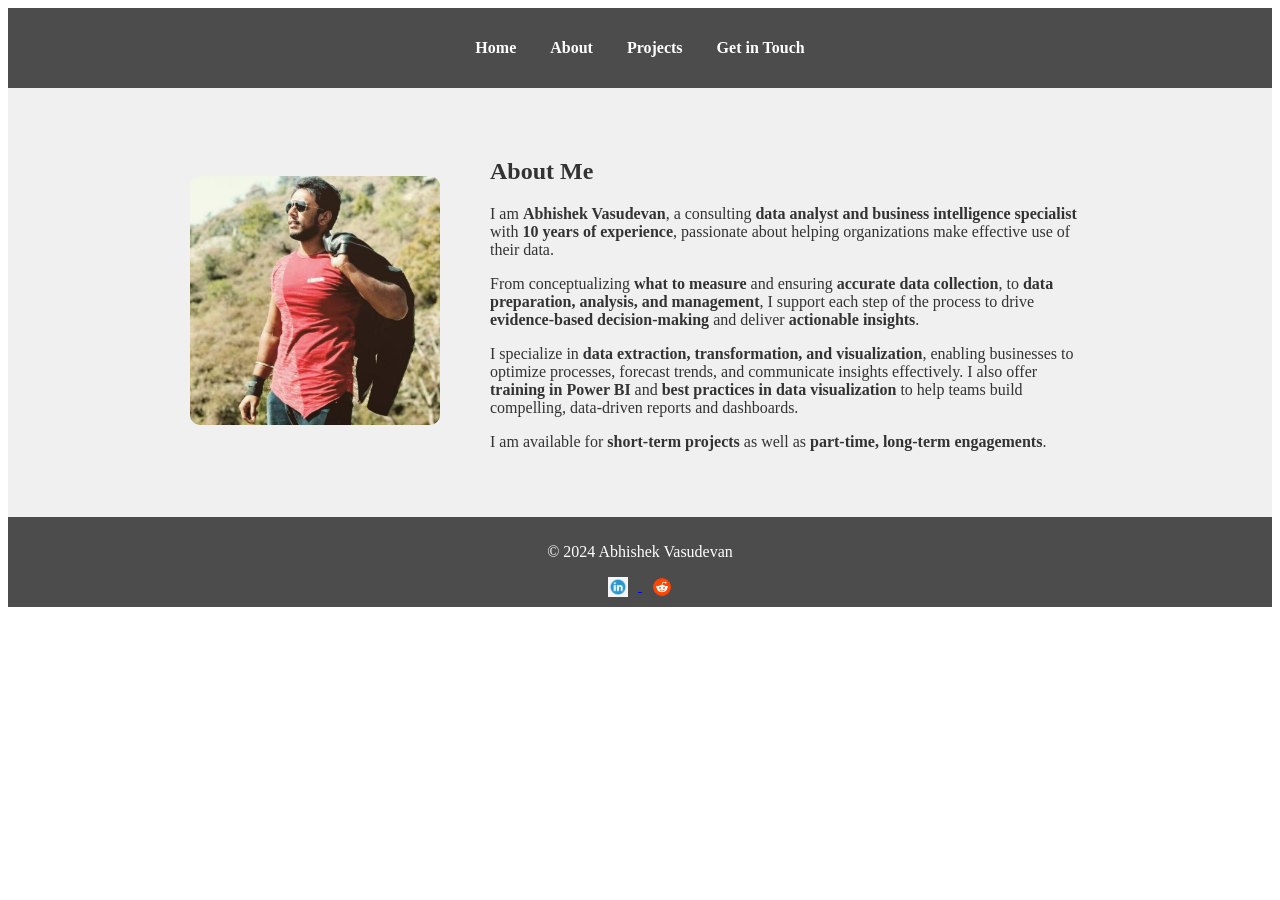
==== about.html @ ec47c1a5 "Restored navigation and footer bars, updated About page" ====
<!DOCTYPE html>
<html lang="en">
<head>
    <meta charset="UTF-8">
    <meta name="viewport" content="width=device-width, initial-scale=1.0">
    <title>About Me - Abhishek Vasudevan</title>
    <link rel="stylesheet" href="assets/css/styles.css">
</head>
<body>

    <!-- Navigation Bar -->
    <nav class="navbar">
        <ul>
            <li><a href="index.html">Home</a></li>
            <li><a href="about.html">About</a></li>
            <li><a href="projects.html">Projects</a></li>
            <li><a href="contact.html">Get in Touch</a></li>
        </ul>
    </nav>

    <!-- About Me Section -->
    <section class="about-container">
        <div class="about-left">
            <img src="assets/images/profile.jpg" alt="Abhishek Vasudevan">
        </div>
        <div class="about-right">
            <h2>About Me</h2>
            <p>I am <strong>Abhishek Vasudevan</strong>, a consulting <strong>data analyst and business intelligence specialist</strong> with <strong>10 years of experience</strong>, passionate about helping organizations make effective use of their data.</p>
            <p>From conceptualizing <strong>what to measure</strong> and ensuring <strong>accurate data collection</strong>, to <strong>data preparation, analysis, and management</strong>, I support each step of the process to drive <strong>evidence-based decision-making</strong> and deliver <strong>actionable insights</strong>.</p>
            <p>I specialize in <strong>data extraction, transformation, and visualization</strong>, enabling businesses to optimize processes, forecast trends, and communicate insights effectively. I also offer <strong>training in Power BI</strong> and <strong>best practices in data visualization</strong> to help teams build compelling, data-driven reports and dashboards.</p>
            <p>I am available for <strong>short-term projects</strong> as well as <strong>part-time, long-term engagements</strong>.</p>
        </div>
    </section>

    <!-- Footer -->
    <footer class="footer-bar">
        <p>&copy; 2024 Abhishek Vasudevan</p>
        <div class="footer-icons">
            <a href="https://www.linkedin.com/in/abhishek-vasudevan-209541a1/" target="_blank">
                <img src="assets/icons/linkedin.png" alt="LinkedIn">
            </a>
            <a href="https://www.reddit.com/u/Shakyyyyyyy/s/GcC9nnKbG4" target="_blank">
                <img src="assets/icons/reddit.png" alt="Reddit">
            </a>
        </div>
    </footer>

</body>
</html>
---- assets/css/styles.css ----
/* Navigation Bar */
.navbar {
    background-color: rgba(0, 0, 0, 0.7); /* Translucent Grey */
    padding: 15px;
    text-align: center;
}

.navbar ul {
    list-style-type: none;
    padding: 0;
}

.navbar ul li {
    display: inline;
    margin: 0 15px;
}

.navbar ul li a {
    color: white;
    text-decoration: none;
    font-weight: bold;
}

/* About Me Section */
.about-container {
    display: flex;
    align-items: center;
    justify-content: center;
    flex-wrap: wrap;
    padding: 50px;
    gap: 50px;
    background: #f0f0f0;
    color: #333;
}

.about-left img {
    width: 250px;
    border-radius: 10px;
}

.about-right {
    max-width: 600px;
    text-align: left;
}

/* Footer */
.footer-bar {
    background-color: rgba(0, 0, 0, 0.7); /* Translucent Grey */
    color: white;
    text-align: center;
    padding: 10px;
}

.footer-icons img {
    width: 20px;
    margin: 0 10px;
    vertical-align: middle;
}
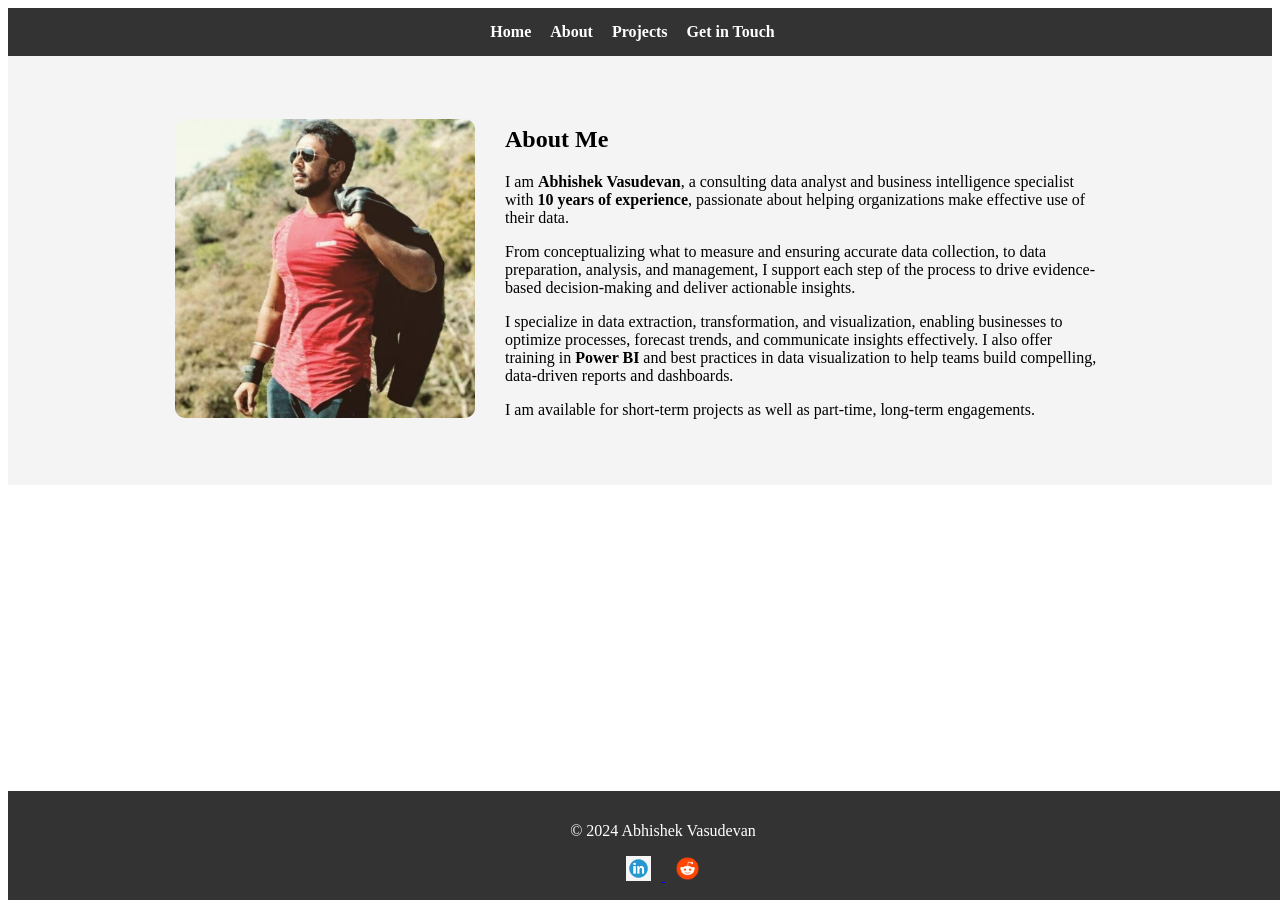
==== commit 64f60dd9: "Restored navigation bars and fixed layout" ====
--- a/about.html
+++ b/about.html
@@ -9,14 +9,16 @@
 <body>
 
     <!-- Navigation Bar -->
-    <nav class="navbar">
-        <ul>
-            <li><a href="index.html">Home</a></li>
-            <li><a href="about.html">About</a></li>
-            <li><a href="projects.html">Projects</a></li>
-            <li><a href="contact.html">Get in Touch</a></li>
-        </ul>
-    </nav>
+    <header class="top-nav">
+        <nav>
+            <ul>
+                <li><a href="index.html">Home</a></li>
+                <li><a href="about.html">About</a></li>
+                <li><a href="projects.html">Projects</a></li>
+                <li><a href="contact.html">Get in Touch</a></li>
+            </ul>
+        </nav>
+    </header>
 
     <!-- About Me Section -->
     <section class="about-container">
@@ -25,15 +27,15 @@
         </div>
         <div class="about-right">
             <h2>About Me</h2>
-            <p>I am <strong>Abhishek Vasudevan</strong>, a consulting <strong>data analyst and business intelligence specialist</strong> with <strong>10 years of experience</strong>, passionate about helping organizations make effective use of their data.</p>
-            <p>From conceptualizing <strong>what to measure</strong> and ensuring <strong>accurate data collection</strong>, to <strong>data preparation, analysis, and management</strong>, I support each step of the process to drive <strong>evidence-based decision-making</strong> and deliver <strong>actionable insights</strong>.</p>
-            <p>I specialize in <strong>data extraction, transformation, and visualization</strong>, enabling businesses to optimize processes, forecast trends, and communicate insights effectively. I also offer <strong>training in Power BI</strong> and <strong>best practices in data visualization</strong> to help teams build compelling, data-driven reports and dashboards.</p>
-            <p>I am available for <strong>short-term projects</strong> as well as <strong>part-time, long-term engagements</strong>.</p>
+            <p>I am <strong>Abhishek Vasudevan</strong>, a consulting data analyst and business intelligence specialist with <strong>10 years of experience</strong>, passionate about helping organizations make effective use of their data.</p>
+            <p>From conceptualizing what to measure and ensuring accurate data collection, to data preparation, analysis, and management, I support each step of the process to drive evidence-based decision-making and deliver actionable insights.</p>
+            <p>I specialize in data extraction, transformation, and visualization, enabling businesses to optimize processes, forecast trends, and communicate insights effectively. I also offer training in <strong>Power BI</strong> and best practices in data visualization to help teams build compelling, data-driven reports and dashboards.</p>
+            <p>I am available for short-term projects as well as part-time, long-term engagements.</p>
         </div>
     </section>
 
     <!-- Footer -->
-    <footer class="footer-bar">
+    <footer class="bottom-footer">
         <p>&copy; 2024 Abhishek Vasudevan</p>
         <div class="footer-icons">
             <a href="https://www.linkedin.com/in/abhishek-vasudevan-209541a1/" target="_blank">
--- a/assets/css/styles.css
+++ b/assets/css/styles.css
@@ -1,21 +1,23 @@
 /* Navigation Bar */
-.navbar {
-    background-color: rgba(0, 0, 0, 0.7); /* Translucent Grey */
+.top-nav {
+    background: rgba(0, 0, 0, 0.8); /* Translucent grey */
     padding: 15px;
     text-align: center;
 }
 
-.navbar ul {
+.top-nav ul {
     list-style-type: none;
+    margin: 0;
     padding: 0;
+    overflow: hidden;
 }
 
-.navbar ul li {
+.top-nav ul li {
     display: inline;
-    margin: 0 15px;
+    margin-right: 15px;
 }
 
-.navbar ul li a {
+.top-nav ul li a {
     color: white;
     text-decoration: none;
     font-weight: bold;
@@ -26,33 +28,33 @@
     display: flex;
     align-items: center;
     justify-content: center;
+    padding: 50px;
+    background-color: #f4f4f4;
     flex-wrap: wrap;
-    padding: 50px;
-    gap: 50px;
-    background: #f0f0f0;
-    color: #333;
 }
 
 .about-left img {
-    width: 250px;
+    width: 300px;
     border-radius: 10px;
+    margin-right: 30px;
 }
 
 .about-right {
     max-width: 600px;
-    text-align: left;
 }
 
 /* Footer */
-.footer-bar {
-    background-color: rgba(0, 0, 0, 0.7); /* Translucent Grey */
+.bottom-footer {
+    background: rgba(0, 0, 0, 0.8); /* Translucent grey */
+    padding: 15px;
     color: white;
     text-align: center;
-    padding: 10px;
+    position: fixed;
+    width: 100%;
+    bottom: 0;
 }
 
 .footer-icons img {
-    width: 20px;
+    width: 25px;
     margin: 0 10px;
-    vertical-align: middle;
 }
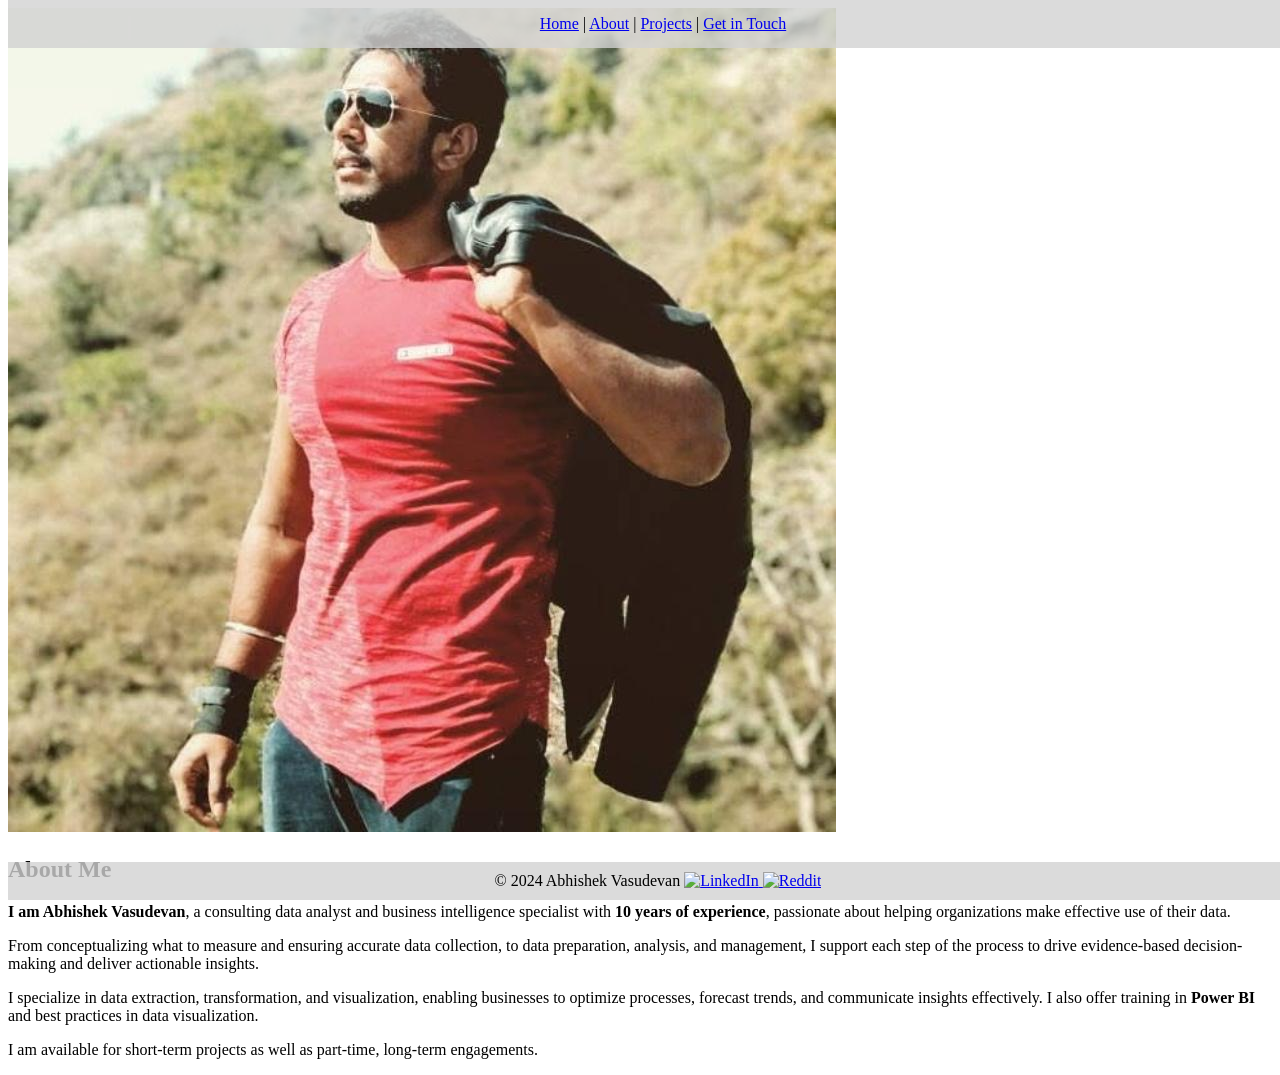
==== commit 38407926: "Fixed navigation and footer styles" ====
--- a/about.html
+++ b/about.html
@@ -9,43 +9,35 @@
 <body>
 
     <!-- Navigation Bar -->
-    <header class="top-nav">
-        <nav>
-            <ul>
-                <li><a href="index.html">Home</a></li>
-                <li><a href="about.html">About</a></li>
-                <li><a href="projects.html">Projects</a></li>
-                <li><a href="contact.html">Get in Touch</a></li>
-            </ul>
-        </nav>
-    </header>
+    <div class="navbar">
+        <a href="index.html">Home</a> |
+        <a href="about.html">About</a> |
+        <a href="projects.html">Projects</a> |
+        <a href="contact.html">Get in Touch</a>
+    </div>
 
     <!-- About Me Section -->
-    <section class="about-container">
-        <div class="about-left">
-            <img src="assets/images/profile.jpg" alt="Abhishek Vasudevan">
-        </div>
-        <div class="about-right">
+    <div class="about-container">
+        <img src="assets/images/profile.jpg" alt="Abhishek Vasudevan">
+        <div class="about-text">
             <h2>About Me</h2>
-            <p>I am <strong>Abhishek Vasudevan</strong>, a consulting data analyst and business intelligence specialist with <strong>10 years of experience</strong>, passionate about helping organizations make effective use of their data.</p>
+            <p><strong>I am Abhishek Vasudevan</strong>, a consulting data analyst and business intelligence specialist with <strong>10 years of experience</strong>, passionate about helping organizations make effective use of their data.</p>
             <p>From conceptualizing what to measure and ensuring accurate data collection, to data preparation, analysis, and management, I support each step of the process to drive evidence-based decision-making and deliver actionable insights.</p>
-            <p>I specialize in data extraction, transformation, and visualization, enabling businesses to optimize processes, forecast trends, and communicate insights effectively. I also offer training in <strong>Power BI</strong> and best practices in data visualization to help teams build compelling, data-driven reports and dashboards.</p>
+            <p>I specialize in data extraction, transformation, and visualization, enabling businesses to optimize processes, forecast trends, and communicate insights effectively. I also offer training in <strong>Power BI</strong> and best practices in data visualization.</p>
             <p>I am available for short-term projects as well as part-time, long-term engagements.</p>
         </div>
-    </section>
+    </div>
 
     <!-- Footer -->
-    <footer class="bottom-footer">
-        <p>&copy; 2024 Abhishek Vasudevan</p>
-        <div class="footer-icons">
-            <a href="https://www.linkedin.com/in/abhishek-vasudevan-209541a1/" target="_blank">
-                <img src="assets/icons/linkedin.png" alt="LinkedIn">
-            </a>
-            <a href="https://www.reddit.com/u/Shakyyyyyyy/s/GcC9nnKbG4" target="_blank">
-                <img src="assets/icons/reddit.png" alt="Reddit">
-            </a>
-        </div>
-    </footer>
+    <div class="footer">
+        © 2024 Abhishek Vasudevan
+        <a href="https://www.linkedin.com/in/YOUR-LINKEDIN-PROFILE" target="_blank">
+            <img src="assets/images/linkedin.png" alt="LinkedIn" width="24">
+        </a>
+        <a href="https://www.reddit.com/user/Shakyyyyyyy" target="_blank">
+            <img src="assets/images/reddit.png" alt="Reddit" width="24">
+        </a>
+    </div>
 
 </body>
 </html>
--- a/assets/css/styles.css
+++ b/assets/css/styles.css
@@ -1,60 +1,18 @@
-/* Navigation Bar */
-.top-nav {
-    background: rgba(0, 0, 0, 0.8); /* Translucent grey */
+.navbar {
+    background-color: rgba(211, 211, 211, 0.8); /* Light grey with transparency */
     padding: 15px;
     text-align: center;
+    position: fixed;
+    top: 0;
+    width: 100%;
+    z-index: 1000;
 }
 
-.top-nav ul {
-    list-style-type: none;
-    margin: 0;
-    padding: 0;
-    overflow: hidden;
-}
-
-.top-nav ul li {
-    display: inline;
-    margin-right: 15px;
-}
-
-.top-nav ul li a {
-    color: white;
-    text-decoration: none;
-    font-weight: bold;
-}
-
-/* About Me Section */
-.about-container {
-    display: flex;
-    align-items: center;
-    justify-content: center;
-    padding: 50px;
-    background-color: #f4f4f4;
-    flex-wrap: wrap;
-}
-
-.about-left img {
-    width: 300px;
-    border-radius: 10px;
-    margin-right: 30px;
-}
-
-.about-right {
-    max-width: 600px;
-}
-
-/* Footer */
-.bottom-footer {
-    background: rgba(0, 0, 0, 0.8); /* Translucent grey */
-    padding: 15px;
-    color: white;
+.footer {
+    background-color: rgba(211, 211, 211, 0.8); /* Light grey with transparency */
+    padding: 10px;
     text-align: center;
     position: fixed;
+    bottom: 0;
     width: 100%;
-    bottom: 0;
-}
-
-.footer-icons img {
-    width: 25px;
-    margin: 0 10px;
 }
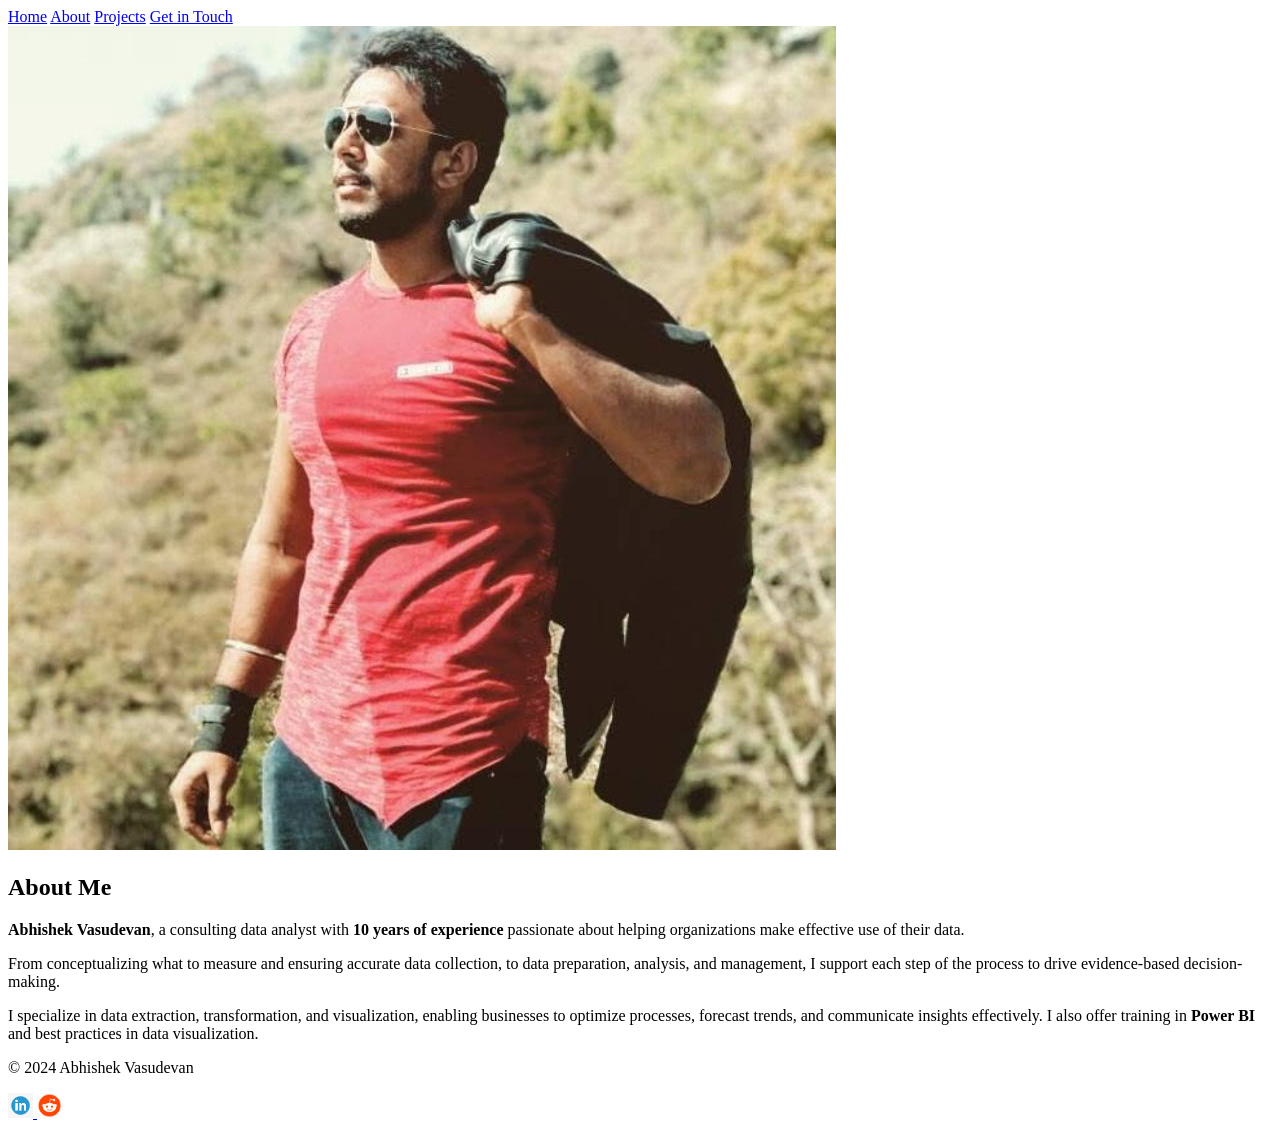
==== commit 7f00da4a: "Updated layout, fixed bars, aligned sections" ====
--- a/about.html
+++ b/about.html
@@ -4,40 +4,41 @@
     <meta charset="UTF-8">
     <meta name="viewport" content="width=device-width, initial-scale=1.0">
     <title>About Me - Abhishek Vasudevan</title>
-    <link rel="stylesheet" href="assets/css/styles.css">
+    <link rel="stylesheet" href="assets/css/style.css">
 </head>
 <body>
 
     <!-- Navigation Bar -->
     <div class="navbar">
-        <a href="index.html">Home</a> |
-        <a href="about.html">About</a> |
-        <a href="projects.html">Projects</a> |
+        <a href="index.html">Home</a>
+        <a href="about.html">About</a>
+        <a href="projects.html">Projects</a>
         <a href="contact.html">Get in Touch</a>
     </div>
 
-    <!-- About Me Section -->
-    <div class="about-container">
-        <img src="assets/images/profile.jpg" alt="Abhishek Vasudevan">
+    <!-- About Section -->
+    <section class="about-container">
+        <div class="about-img">
+            <img src="assets/images/profile.jpg" alt="Abhishek Vasudevan">
+        </div>
         <div class="about-text">
             <h2>About Me</h2>
-            <p><strong>I am Abhishek Vasudevan</strong>, a consulting data analyst and business intelligence specialist with <strong>10 years of experience</strong>, passionate about helping organizations make effective use of their data.</p>
-            <p>From conceptualizing what to measure and ensuring accurate data collection, to data preparation, analysis, and management, I support each step of the process to drive evidence-based decision-making and deliver actionable insights.</p>
+            <p><strong>Abhishek Vasudevan</strong>, a consulting data analyst with <strong>10 years of experience</strong> passionate about helping organizations make effective use of their data.</p>
+            <p>From conceptualizing what to measure and ensuring accurate data collection, to data preparation, analysis, and management, I support each step of the process to drive evidence-based decision-making.</p>
             <p>I specialize in data extraction, transformation, and visualization, enabling businesses to optimize processes, forecast trends, and communicate insights effectively. I also offer training in <strong>Power BI</strong> and best practices in data visualization.</p>
-            <p>I am available for short-term projects as well as part-time, long-term engagements.</p>
         </div>
-    </div>
+    </section>
 
     <!-- Footer -->
-    <div class="footer">
-        © 2024 Abhishek Vasudevan
-        <a href="https://www.linkedin.com/in/YOUR-LINKEDIN-PROFILE" target="_blank">
-            <img src="assets/images/linkedin.png" alt="LinkedIn" width="24">
+    <footer class="footer">
+        <p>© 2024 Abhishek Vasudevan</p>
+        <a href="https://www.linkedin.com/in/your-profile">
+            <img src="assets/icons/linkedin.png" alt="LinkedIn" width="25">
         </a>
-        <a href="https://www.reddit.com/user/Shakyyyyyyy" target="_blank">
-            <img src="assets/images/reddit.png" alt="Reddit" width="24">
+        <a href="https://www.reddit.com/u/Shakyyyyyyy">
+            <img src="assets/icons/reddit.png" alt="Reddit" width="25">
         </a>
-    </div>
+    </footer>
 
 </body>
 </html>
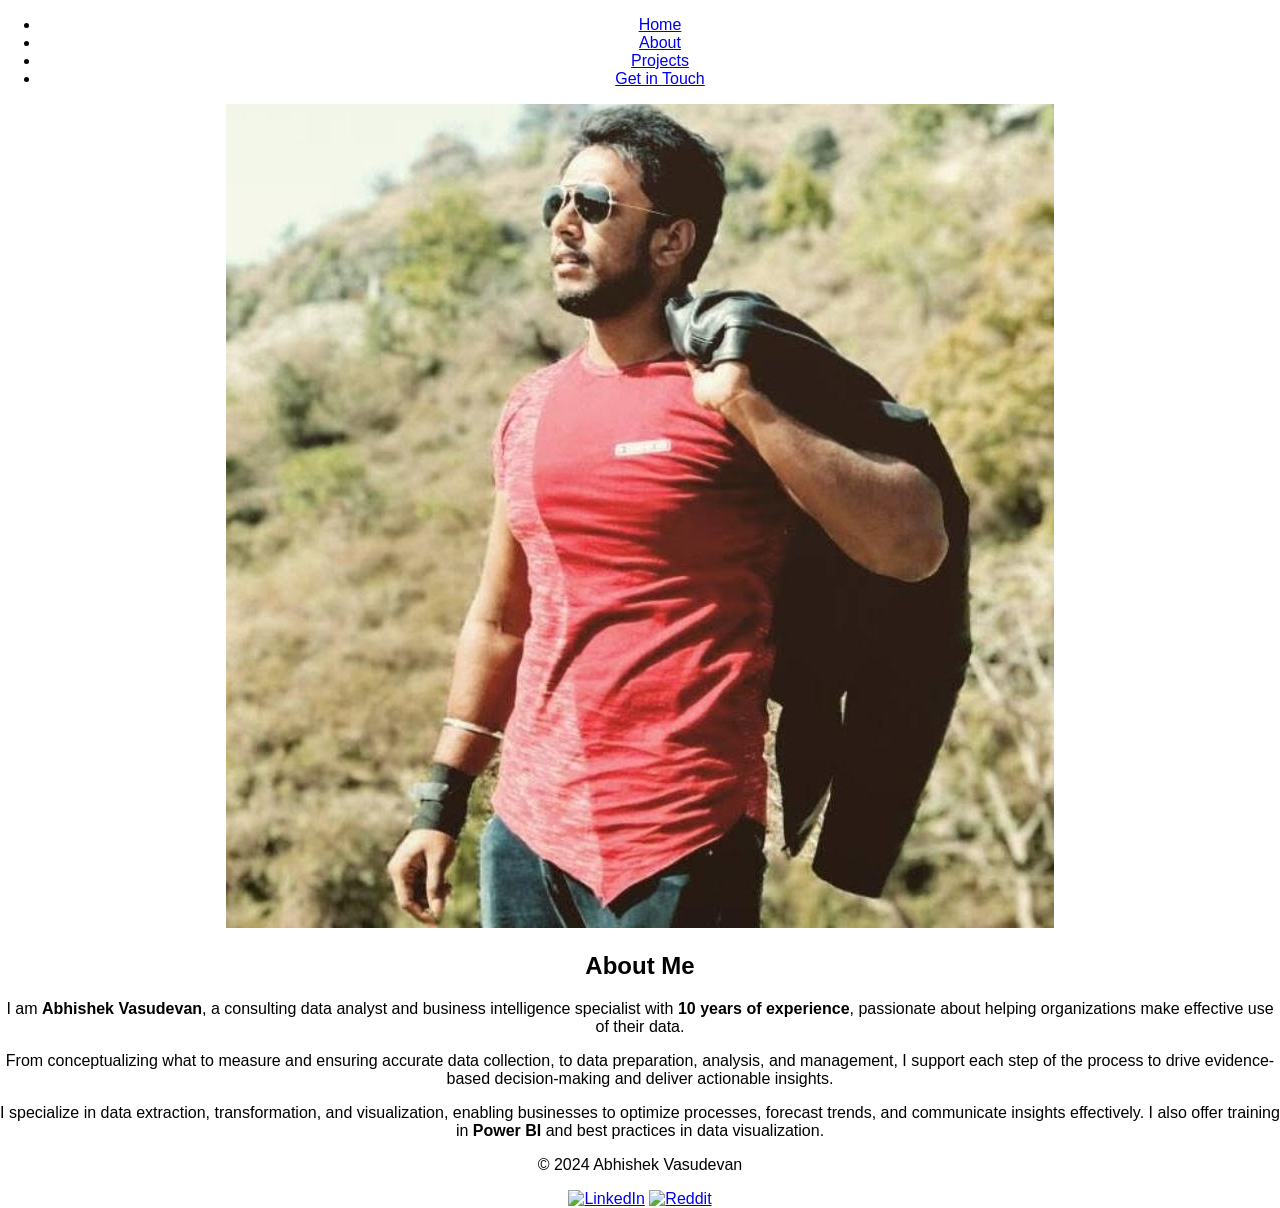
==== commit 78f02c78: "updated styles.css for improved layout" ====
--- a/about.html
+++ b/about.html
@@ -3,42 +3,44 @@
 <head>
     <meta charset="UTF-8">
     <meta name="viewport" content="width=device-width, initial-scale=1.0">
-    <title>About Me - Abhishek Vasudevan</title>
-    <link rel="stylesheet" href="assets/css/style.css">
+    <title>About - Abhishek Vasudevan</title>
+    <link rel="stylesheet" href="assets/css/styles.css">
 </head>
 <body>
+    <header>
+        <nav>
+            <ul>
+                <li><a href="index.html">Home</a></li>
+                <li><a href="about.html">About</a></li>
+                <li><a href="projects.html">Projects</a></li>
+                <li><a href="contact.html">Get in Touch</a></li>
+            </ul>
+        </nav>
+    </header>
 
-    <!-- Navigation Bar -->
-    <div class="navbar">
-        <a href="index.html">Home</a>
-        <a href="about.html">About</a>
-        <a href="projects.html">Projects</a>
-        <a href="contact.html">Get in Touch</a>
-    </div>
-
-    <!-- About Section -->
-    <section class="about-container">
-        <div class="about-img">
-            <img src="assets/images/profile.jpg" alt="Abhishek Vasudevan">
-        </div>
+    <section class="about">
+        <img src="assets/images/profile.jpg" alt="Abhishek Vasudevan">
         <div class="about-text">
             <h2>About Me</h2>
-            <p><strong>Abhishek Vasudevan</strong>, a consulting data analyst with <strong>10 years of experience</strong> passionate about helping organizations make effective use of their data.</p>
-            <p>From conceptualizing what to measure and ensuring accurate data collection, to data preparation, analysis, and management, I support each step of the process to drive evidence-based decision-making.</p>
-            <p>I specialize in data extraction, transformation, and visualization, enabling businesses to optimize processes, forecast trends, and communicate insights effectively. I also offer training in <strong>Power BI</strong> and best practices in data visualization.</p>
+            <p>
+                I am <strong>Abhishek Vasudevan</strong>, a consulting data analyst and business intelligence specialist with 
+                <strong>10 years of experience</strong>, passionate about helping organizations make effective use of their data.
+            </p>
+            <p>
+                From conceptualizing what to measure and ensuring accurate data collection, to data preparation, analysis, and 
+                management, I support each step of the process to drive evidence-based decision-making and deliver actionable insights.
+            </p>
+            <p>
+                I specialize in data extraction, transformation, and visualization, enabling businesses to optimize processes, forecast trends, 
+                and communicate insights effectively. I also offer training in <strong>Power BI</strong> and best practices in data visualization.
+            </p>
         </div>
     </section>
 
-    <!-- Footer -->
-    <footer class="footer">
+    <footer>
         <p>© 2024 Abhishek Vasudevan</p>
-        <a href="https://www.linkedin.com/in/your-profile">
-            <img src="assets/icons/linkedin.png" alt="LinkedIn" width="25">
-        </a>
-        <a href="https://www.reddit.com/u/Shakyyyyyyy">
-            <img src="assets/icons/reddit.png" alt="Reddit" width="25">
-        </a>
+        <a href="https://www.linkedin.com/in/yourprofile" target="_blank"><img src="assets/images/linkedin.png" alt="LinkedIn"></a>
+        <a href="https://www.reddit.com/u/Shakyyyyyyy" target="_blank"><img src="assets/images/reddit.png" alt="Reddit"></a>
     </footer>
-
 </body>
 </html>
--- a/assets/css/styles.css
+++ b/assets/css/styles.css
@@ -0,0 +1,83 @@
+/* General Styles */
+body {
+    font-family: Calibri, sans-serif;
+    margin: 0;
+    padding: 0;
+    background-color: white;
+    text-align: center;
+}
+
+/* Navigation Bar */
+.navbar {
+    background-color: rgba(200, 200, 200, 0.8);
+    padding: 15px;
+    text-align: center;
+    position: fixed;
+    top: 0;
+    width: 100%;
+    z-index: 1000;
+}
+
+.navbar a {
+    text-decoration: none;
+    color: black;
+    font-weight: bold;
+    margin: 0 20px;
+    font-size: 18px;
+    padding: 10px;
+}
+
+.navbar a:hover {
+    color: blue;
+}
+
+/* Hero Section */
+.hero {
+    background-color: rgba(200, 200, 200, 0.8);
+    padding: 50px 0;
+}
+
+.hero h1 {
+    font-size: 36px;
+    font-weight: bold;
+}
+
+.hero h2 {
+    font-size: 24px;
+    font-weight: lighter;
+}
+
+/* Skills Section */
+.skills-container {
+    display: flex;
+    justify-content: space-around;
+    text-align: center;
+    margin-top: 30px;
+    padding: 20px;
+}
+
+.skill-box {
+    width: 30%;
+    display: flex;
+    flex-direction: column;
+    align-items: center;
+}
+
+.skill-box img {
+    width: 80px;
+    height: auto;
+    margin-bottom: 10px;
+}
+
+/* Footer */
+.footer {
+    background-color: rgba(200, 200, 200, 0.8);
+    text-align: center;
+    padding: 20px;
+}
+
+.footer img {
+    width: 30px;
+    height: 30px;
+    margin: 0 10px;
+}
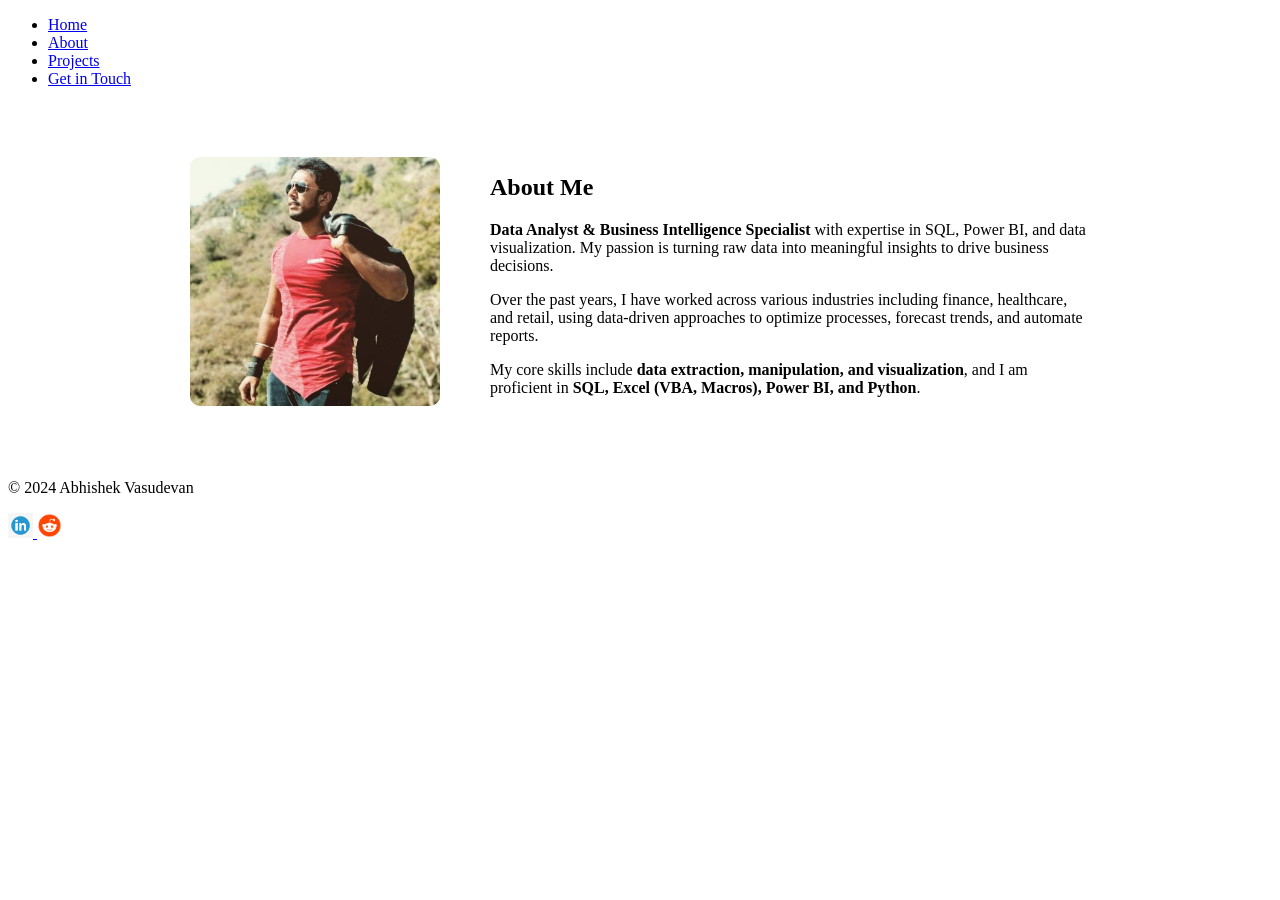
==== commit 140599c2: "Fixed about page layout & profile picture" ====
--- a/about.html
+++ b/about.html
@@ -3,44 +3,46 @@
 <head>
     <meta charset="UTF-8">
     <meta name="viewport" content="width=device-width, initial-scale=1.0">
-    <title>About - Abhishek Vasudevan</title>
+    <title>About Me - Abhishek Vasudevan</title>
     <link rel="stylesheet" href="assets/css/styles.css">
 </head>
 <body>
-    <header>
-        <nav>
-            <ul>
-                <li><a href="index.html">Home</a></li>
-                <li><a href="about.html">About</a></li>
-                <li><a href="projects.html">Projects</a></li>
-                <li><a href="contact.html">Get in Touch</a></li>
-            </ul>
-        </nav>
-    </header>
 
-    <section class="about">
-        <img src="assets/images/profile.jpg" alt="Abhishek Vasudevan">
-        <div class="about-text">
+    <!-- Navigation Bar -->
+    <nav>
+        <ul>
+            <li><a href="index.html">Home</a></li>
+            <li><a href="about.html">About</a></li>
+            <li><a href="projects.html">Projects</a></li>
+            <li><a href="contact.html">Get in Touch</a></li>
+        </ul>
+    </nav>
+
+    <!-- About Me Section -->
+    <section class="about-container">
+        <div class="about-left">
+            <img src="assets/images/profile.jpg" alt="Abhishek Vasudevan">
+        </div>
+        <div class="about-right">
             <h2>About Me</h2>
-            <p>
-                I am <strong>Abhishek Vasudevan</strong>, a consulting data analyst and business intelligence specialist with 
-                <strong>10 years of experience</strong>, passionate about helping organizations make effective use of their data.
-            </p>
-            <p>
-                From conceptualizing what to measure and ensuring accurate data collection, to data preparation, analysis, and 
-                management, I support each step of the process to drive evidence-based decision-making and deliver actionable insights.
-            </p>
-            <p>
-                I specialize in data extraction, transformation, and visualization, enabling businesses to optimize processes, forecast trends, 
-                and communicate insights effectively. I also offer training in <strong>Power BI</strong> and best practices in data visualization.
-            </p>
+            <p><strong>Data Analyst & Business Intelligence Specialist</strong> with expertise in SQL, Power BI, and data visualization. My passion is turning raw data into meaningful insights to drive business decisions.</p>
+            <p>Over the past years, I have worked across various industries including finance, healthcare, and retail, using data-driven approaches to optimize processes, forecast trends, and automate reports.</p>
+            <p>My core skills include <strong>data extraction, manipulation, and visualization</strong>, and I am proficient in <strong>SQL, Excel (VBA, Macros), Power BI, and Python</strong>.</p>
         </div>
     </section>
 
+    <!-- Footer -->
     <footer>
-        <p>© 2024 Abhishek Vasudevan</p>
-        <a href="https://www.linkedin.com/in/yourprofile" target="_blank"><img src="assets/images/linkedin.png" alt="LinkedIn"></a>
-        <a href="https://www.reddit.com/u/Shakyyyyyyy" target="_blank"><img src="assets/images/reddit.png" alt="Reddit"></a>
+        <p class="footer-text">&copy; 2024 Abhishek Vasudevan</p>
+        <div class="footer-icons">
+            <a href="https://www.linkedin.com/in/abhishek-vasudevan-209541a1/" target="_blank">
+                <img src="assets/icons/linkedin.png" alt="LinkedIn">
+            </a>
+            <a href="https://www.reddit.com/u/Shakyyyyyyy/s/GcC9nnKbG4" target="_blank">
+                <img src="assets/icons/reddit.png" alt="Reddit">
+            </a>
+        </div>
     </footer>
+
 </body>
 </html>
--- a/assets/css/styles.css
+++ b/assets/css/styles.css
@@ -1,83 +1,26 @@
-/* General Styles */
-body {
-    font-family: Calibri, sans-serif;
-    margin: 0;
-    padding: 0;
-    background-color: white;
-    text-align: center;
+/* About Me Section */
+.about-container {
+    display: flex;
+    align-items: center;
+    justify-content: center;
+    flex-wrap: wrap;
+    padding: 50px;
+    gap: 50px;
+    background: #fff;
 }
 
-/* Navigation Bar */
-.navbar {
-    background-color: rgba(200, 200, 200, 0.8);
-    padding: 15px;
-    text-align: center;
-    position: fixed;
-    top: 0;
-    width: 100%;
-    z-index: 1000;
+.about-left img {
+    width: 250px; /* Ensure Profile Picture is Properly Sized */
+    border-radius: 10px;
 }
 
-.navbar a {
-    text-decoration: none;
-    color: black;
-    font-weight: bold;
-    margin: 0 20px;
-    font-size: 18px;
-    padding: 10px;
+.about-right {
+    max-width: 600px;
+    text-align: left;
 }
 
-.navbar a:hover {
-    color: blue;
-}
-
-/* Hero Section */
-.hero {
-    background-color: rgba(200, 200, 200, 0.8);
-    padding: 50px 0;
-}
-
-.hero h1 {
-    font-size: 36px;
-    font-weight: bold;
-}
-
-.hero h2 {
-    font-size: 24px;
-    font-weight: lighter;
-}
-
-/* Skills Section */
-.skills-container {
-    display: flex;
-    justify-content: space-around;
-    text-align: center;
-    margin-top: 30px;
-    padding: 20px;
-}
-
-.skill-box {
-    width: 30%;
-    display: flex;
-    flex-direction: column;
-    align-items: center;
-}
-
-.skill-box img {
-    width: 80px;
+/* Footer Icons (Reduce Size) */
+.footer-icons a img {
+    width: 25px; /* Make Icons Same as Home Page */
     height: auto;
-    margin-bottom: 10px;
-}
-
-/* Footer */
-.footer {
-    background-color: rgba(200, 200, 200, 0.8);
-    text-align: center;
-    padding: 20px;
-}
-
-.footer img {
-    width: 30px;
-    height: 30px;
-    margin: 0 10px;
 }
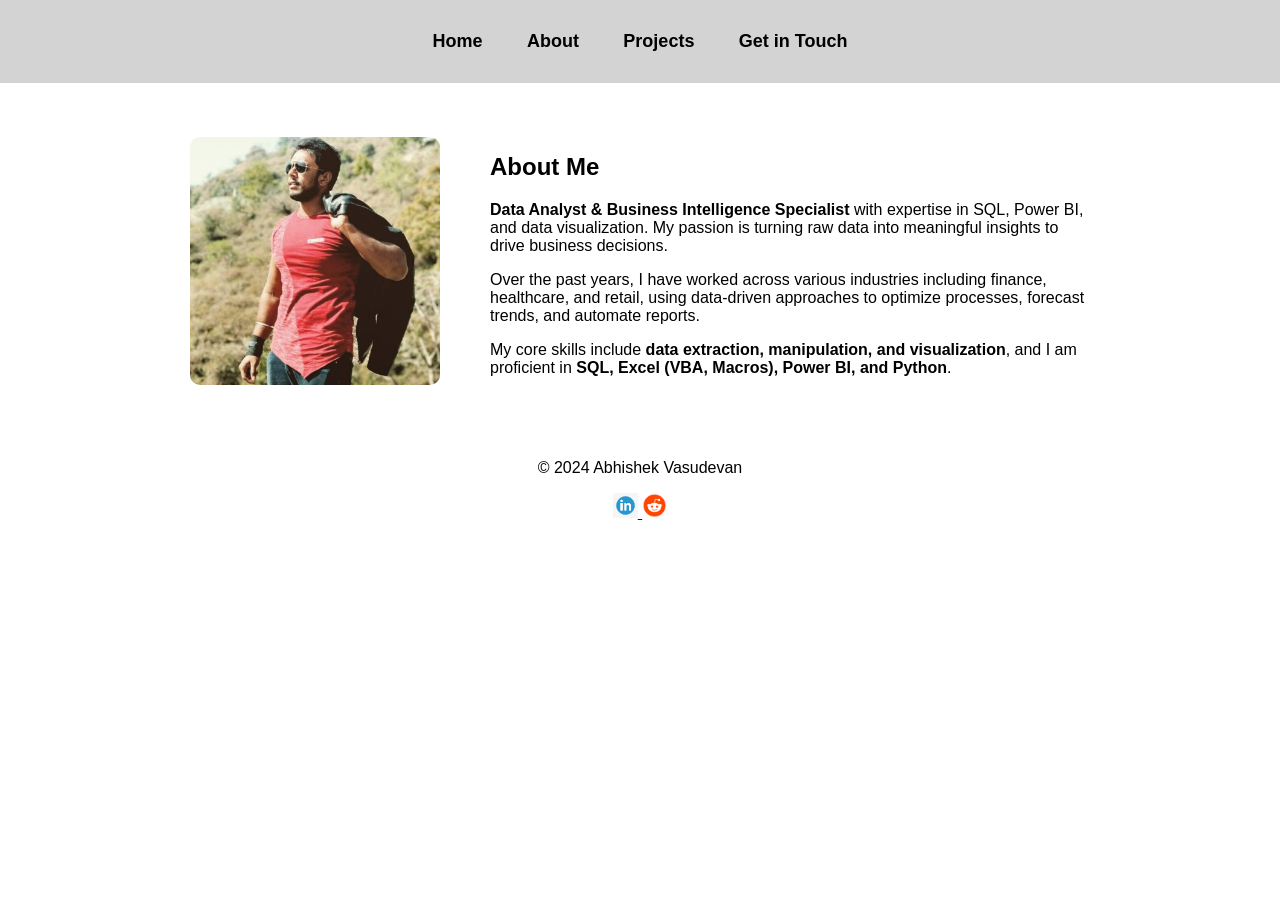
==== commit 27ad91ff: "Fixed about page layout & profile pictureD" ====
--- a/about.html
+++ b/about.html
@@ -3,7 +3,7 @@
 <head>
     <meta charset="UTF-8">
     <meta name="viewport" content="width=device-width, initial-scale=1.0">
-    <title>About Me - Abhishek Vasudevan</title>
+    <title>About - Abhishek Vasudevan</title>
     <link rel="stylesheet" href="assets/css/styles.css">
 </head>
 <body>
@@ -18,7 +18,7 @@
         </ul>
     </nav>
 
-    <!-- About Me Section -->
+    <!-- About Section (Fixed Layout) -->
     <section class="about-container">
         <div class="about-left">
             <img src="assets/images/profile.jpg" alt="Abhishek Vasudevan">
--- a/assets/css/styles.css
+++ b/assets/css/styles.css
@@ -1,3 +1,40 @@
+/* General Styles */
+body {
+    font-family: Calibri, sans-serif;
+    margin: 0;
+    padding: 0;
+    background-color: white;
+    text-align: center;
+}
+
+/* Navigation Bar */
+nav {
+    background-color: rgba(200, 200, 200, 0.8);
+    padding: 15px;
+    text-align: center;
+}
+
+nav ul {
+    list-style: none;
+    padding: 0;
+}
+
+nav ul li {
+    display: inline;
+    margin: 0 20px;
+}
+
+nav ul li a {
+    text-decoration: none;
+    color: black;
+    font-weight: bold;
+    font-size: 18px;
+}
+
+nav ul li a:hover {
+    color: blue;
+}
+
 /* About Me Section */
 .about-container {
     display: flex;
@@ -19,8 +56,15 @@
     text-align: left;
 }
 
+/* Footer */
+.footer {
+    background-color: rgba(200, 200, 200, 0.8);
+    text-align: center;
+    padding: 20px;
+}
+
 /* Footer Icons (Reduce Size) */
 .footer-icons a img {
-    width: 25px; /* Make Icons Same as Home Page */
+    width: 25px;
     height: auto;
 }
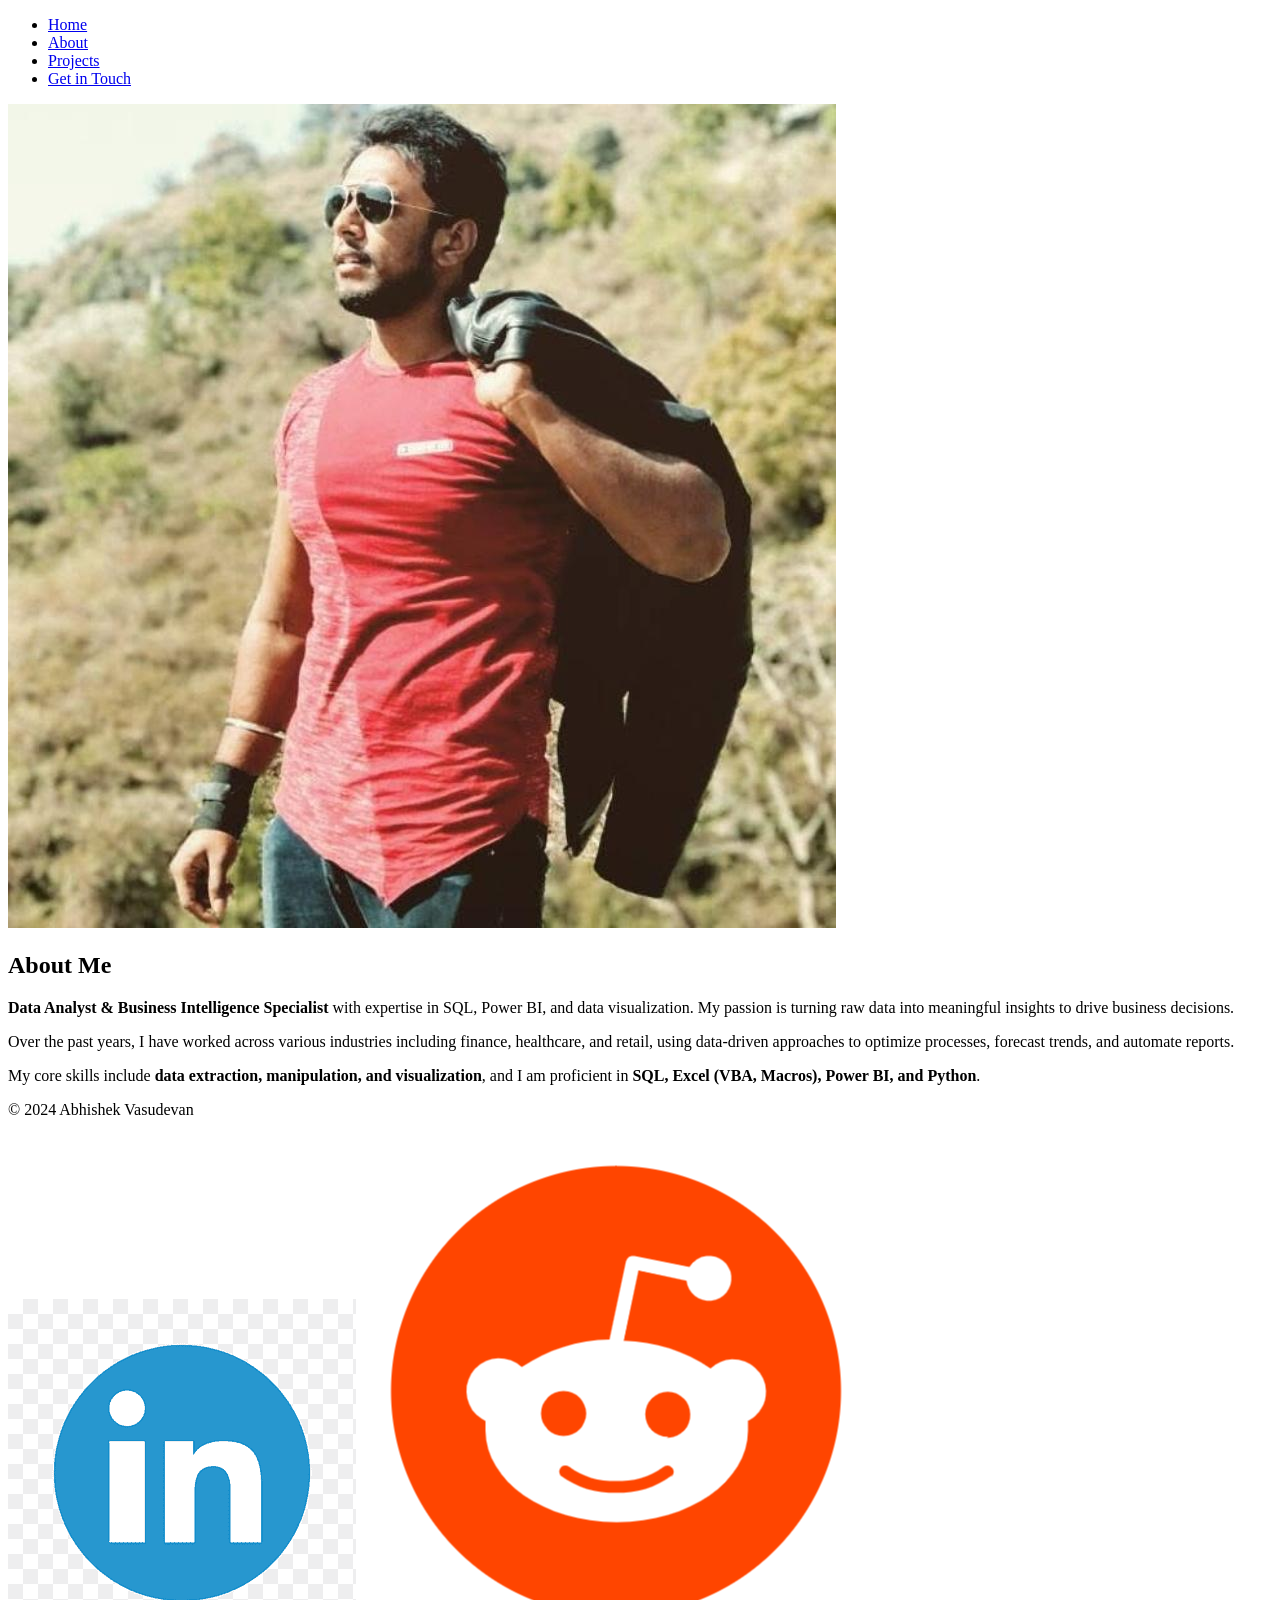
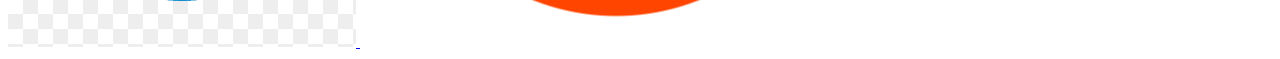
==== commit d4fa498e: "all pages updated" ====
--- a/about.html
+++ b/about.html
@@ -4,11 +4,11 @@
     <meta charset="UTF-8">
     <meta name="viewport" content="width=device-width, initial-scale=1.0">
     <title>About - Abhishek Vasudevan</title>
-    <link rel="stylesheet" href="assets/css/styles.css">
+    <link rel="stylesheet" href="global.css">
 </head>
 <body>
 
-    <!-- Navigation Bar -->
+    <!-- Navigation Bar (Translucent Grey) -->
     <nav>
         <ul>
             <li><a href="index.html">Home</a></li>
@@ -18,10 +18,10 @@
         </ul>
     </nav>
 
-    <!-- About Section (Fixed Layout) -->
+    <!-- About Section (Fixed Layout - Image Left, Text Right) -->
     <section class="about-container">
         <div class="about-left">
-            <img src="assets/images/profile.jpg" alt="Abhishek Vasudevan">
+            <img src="./assets/images/profile.jpg" alt="Abhishek Vasudevan">
         </div>
         <div class="about-right">
             <h2>About Me</h2>
@@ -31,15 +31,15 @@
         </div>
     </section>
 
-    <!-- Footer -->
+    <!-- Footer (LinkedIn & Reddit Icons) -->
     <footer>
         <p class="footer-text">&copy; 2024 Abhishek Vasudevan</p>
         <div class="footer-icons">
             <a href="https://www.linkedin.com/in/abhishek-vasudevan-209541a1/" target="_blank">
-                <img src="assets/icons/linkedin.png" alt="LinkedIn">
+                <img src="./assets/icons/linkedin.png" alt="LinkedIn">
             </a>
             <a href="https://www.reddit.com/u/Shakyyyyyyy/s/GcC9nnKbG4" target="_blank">
-                <img src="assets/icons/reddit.png" alt="Reddit">
+                <img src="./assets/icons/reddit.png" alt="Reddit">
             </a>
         </div>
     </footer>
